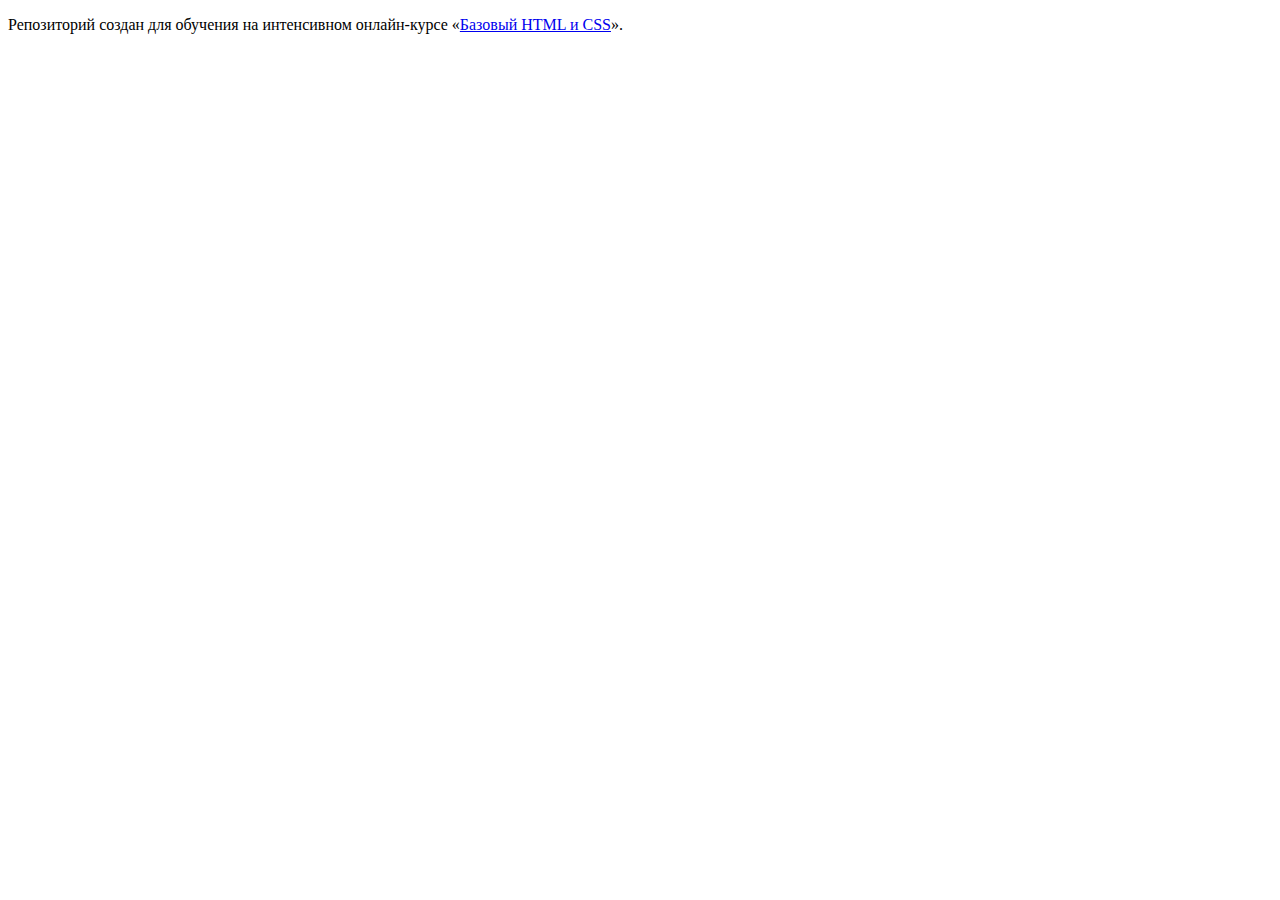
==== index.html @ ddaeec24 ":hatching_chick:" ====
<!DOCTYPE html>
<html lang="ru">
  <head>
    <meta charset="utf-8">
    <title>HTML Academy: Седона</title>
  </head>
  <body>

    <p>Репозиторий создан для обучения на интенсивном онлайн‑курсе «<a href="https://htmlacademy.ru/intensive/htmlcss">Базовый HTML и CSS</a>».</p>

  </body>
</html>
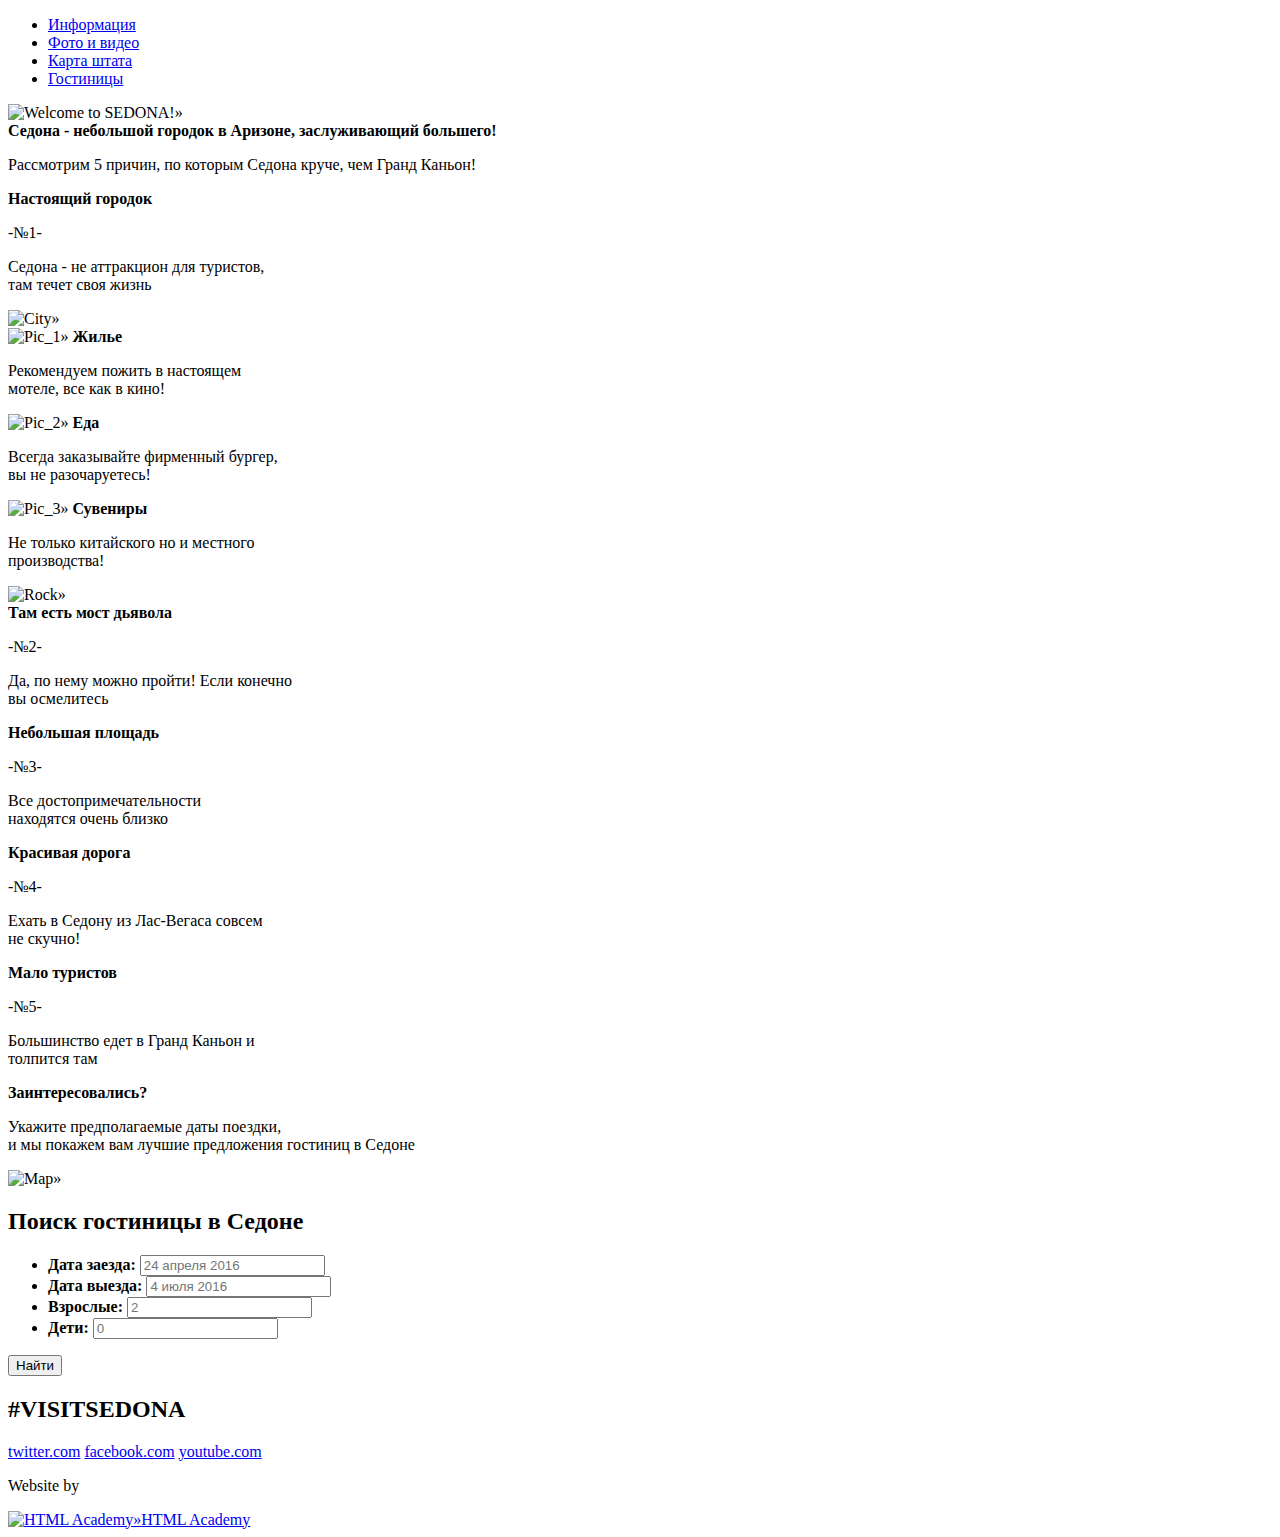
==== commit bf4e136f: "Сделал разметку главной" ====
--- a/index.html
+++ b/index.html
@@ -2,11 +2,141 @@
 <html lang="ru">
   <head>
     <meta charset="utf-8">
-    <title>HTML Academy: Седона</title>
+    <title>Sedona</title>
   </head>
   <body>
+      
+<!-------------ШАПКА-------------->
+      
+   <header class="main-header">
+    <div class="container">
+     <nav class="main-navigation">
+        <ul>
+          <li>
+            <a href="#">Информация</a>
+          </li>
+          <li>
+            <a href="#">Фото и видео</a>
+          </li>
+          <li>
+            <a href="#">Карта штата</a>
+          </li>
+          <li>
+            <a href="#">Гостиницы</a>
+          </li>
+        </ul>
+     </nav>
+    </div>
+   </header>
 
-    <p>Репозиторий создан для обучения на интенсивном онлайн‑курсе «<a href="https://htmlacademy.ru/intensive/htmlcss">Базовый HTML и CSS</a>».</p>
+<!-------------ТЕЛО-------------->
+      
+   <main class="container">
+     <div class="index-logo">
+       <img src="img/index-logo.png" width="200" height="100" alt="Welcome to SEDONA!»">
+     </div>
+     <div class="index-slogan">
+       <b>Седона - небольшой городок в Аризоне, заслуживающий большего!</b>
+       <p>Рассмотрим 5 причин, по которым Седона круче, чем Гранд Каньон!</p>
+     </div>
+     <section class="features">
+       <div class="features-reasons">
+        <b class="features-name">Настоящий городок</b>
+        <p>-№1-</p>
+        <p>Седона - не аттракцион для туристов,<br> там течет своя жизнь</p>
+       </div>
+       <div class="features-photo">
+        <img src="img/index-gallery_city.png" width="150" height="50" alt="City»">
+       </div>
+         
+       <div class="features-item">
+        <img src="img/index-icon_1.png" width="20" height="20" alt="Pic_1»">
+        <b class="features-name">Жилье</b>
+        <p>Рекомендуем пожить в настоящем<br> мотеле, все как в кино!</p>
+       </div>
+       <div class="features-item">
+        <img src="img/index-icon_2.png" width="20" height="20" alt="Pic_2»">
+        <b class="features-name">Еда</b>
+        <p>Всегда заказывайте фирменный бургер,<br> вы не разочаруетесь!</p>
+       </div>
+       <div class="features-item">
+        <img src="img/index-icon_3.png" width="20" height="20" alt="Pic_3»">
+        <b class="features-name">Сувениры</b>
+        <p>Не только китайского но и местного<br> производства!</p>
+       </div>
+         
+       <div class="features-photo">
+        <img src="img/index-gallery_rock.png" width="150" height="50" alt="Rock»">
+       </div>
+         
+       <div class="features-reasons">
+        <b class="features-name">Там есть мост дьявола</b>
+        <p>-№2-</p>
+        <p>Да, по нему можно пройти! Если конечно<br> вы осмелитесь</p>
+       </div>
+       <div class="features-reasons">
+        <b class="features-name">Небольшая площадь</b>
+        <p>-№3-</p>
+        <p>Все достопримечательности<br> находятся очень близко</p>
+       </div>
+       <div class="features-reasons">
+        <b class="features-name">Красивая дорога</b>
+        <p>-№4-</p>
+        <p>Ехать в Седону из Лас-Вегаса совсем<br> не скучно!</p>
+       </div>
+       <div class="features-reasons">
+        <b class="features-name">Мало туристов</b>
+        <p>-№5-</p>
+        <p>Большинство едет в Гранд Каньон и<br> толпится там</p>
+       </div>
+     </section>
+     <section class="index-search">  
+       <div class="index-slogan2">
+        <b>Заинтересовались?</b>
+        <p>Укажите предполагаемые даты поездки,<br> и мы покажем вам лучшие предложения гостиниц в Седоне</p>
+        <img src="img/index-map.png" width="200" height="500" alt="Map»">
+       </div>
+       <div class="index-serch-frame">
+        <h2 class="index-search-title">Поиск гостиницы в Седоне</h2>
+        <form>
+        <ul>
+            <li>
+              <b>Дата заезда:</b>
+              <input type="text" name="date" value="" placeholder="24 апреля 2016">
+            </li>
+            <li>
+              <b>Дата выезда:</b>
+              <input type="text" name="date" value="" placeholder="4 июля 2016">
+            </li>
+            <li>
+              <b>Взрослые:</b>
+              <input type="text" name="number" value="" placeholder="2">
+            </li>
+            <li>
+              <b>Дети:</b>
+              <input type="text" name="number" value="" placeholder="0">
 
+          </ul>           
+        <button class="btn" value="">Найти</button>
+        </form>
+       </div>  
+     </section>     
+     <footer class="main-footer">
+       <div class="container">
+        <section class="footer-teg">
+         <h2>#VISITSEDONA</h2> 
+        </section>
+        <section class="footer-social">
+         <a class="social-btn social-btn-twitter" href="#">twitter.com</a>
+         <a class="social-btn social-btn-fb" href="#">facebook.com</a>
+         <a class="social-btn social-btn-ytb" href="#">youtube.com</a> 
+        </section>
+        <section class="footer-copyright">
+         <p>Website by</p>
+          <a class="btn" href="https://htmlacademy.ru"><img src="img/index-icon_logo.png" width="20" height="10" alt="HTML Academy»">HTML Academy</a> 
+        </section>
+       </div>
+     </footer>
+   </main>
   </body>
-</html>
+</html>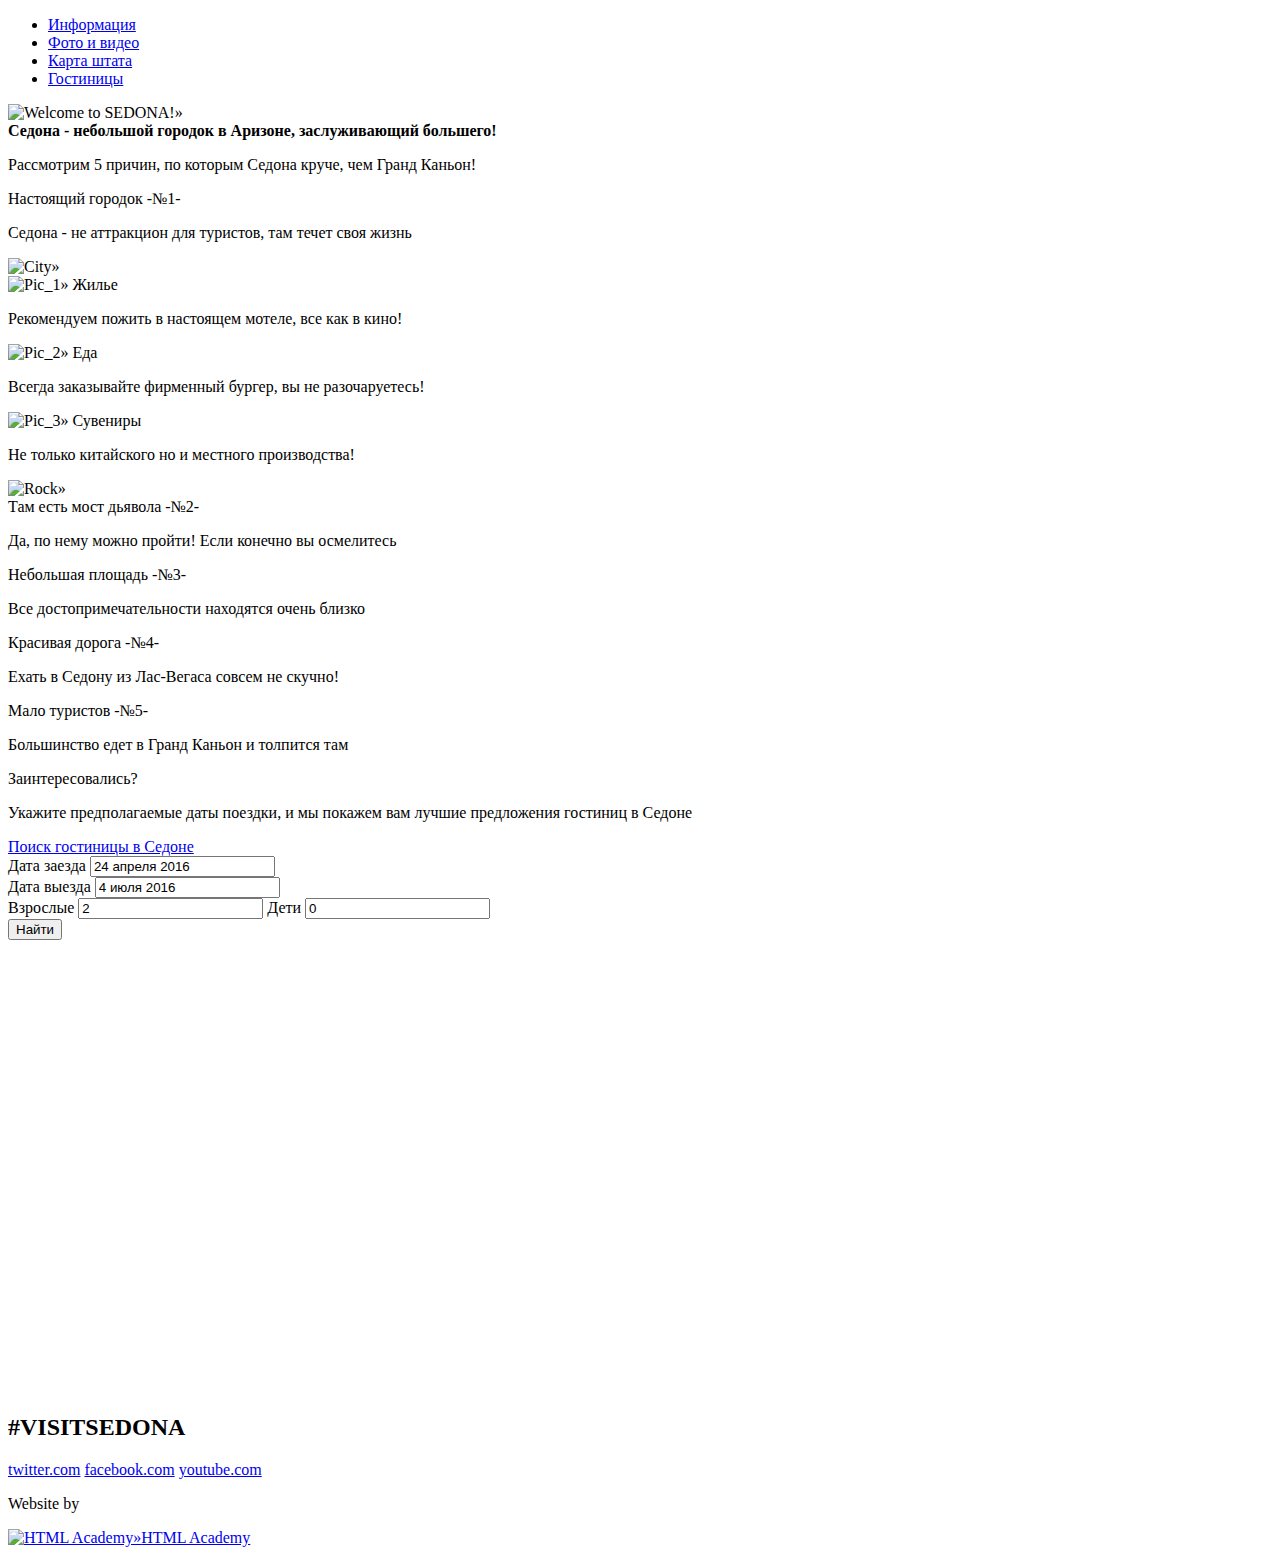
==== commit 9784b5fe: "Разметка двух страниц" ====
--- a/index.html
+++ b/index.html
@@ -1,3 +1,4 @@
+<!--главная-->
 <!DOCTYPE html>
 <html lang="ru">
   <head>
@@ -5,33 +6,31 @@
     <title>Sedona</title>
   </head>
   <body>
-      
+   <div class="container">      
 <!-------------ШАПКА-------------->
       
    <header class="main-header">
-    <div class="container">
      <nav class="main-navigation">
         <ul>
           <li>
-            <a href="#">Информация</a>
+            <a href="index.html">Информация</a>
           </li>
           <li>
-            <a href="#">Фото и видео</a>
+            <a href="index.html#photo">Фото и видео</a>
           </li>
           <li>
-            <a href="#">Карта штата</a>
+            <a href="index.html#map">Карта штата</a>
           </li>
           <li>
-            <a href="#">Гостиницы</a>
+            <a href="hotels.html">Гостиницы</a>
           </li>
         </ul>
      </nav>
-    </div>
    </header>
 
 <!-------------ТЕЛО-------------->
       
-   <main class="container">
+   <main>
      <div class="index-logo">
        <img src="img/index-logo.png" width="200" height="100" alt="Welcome to SEDONA!»">
      </div>
@@ -39,90 +38,94 @@
        <b>Седона - небольшой городок в Аризоне, заслуживающий большего!</b>
        <p>Рассмотрим 5 причин, по которым Седона круче, чем Гранд Каньон!</p>
      </div>
-     <section class="features">
+     
+      <section class="features">
+       <a name="photo"></a>  
+       
+       <div class="row-1">
        <div class="features-reasons">
-        <b class="features-name">Настоящий городок</b>
-        <p>-№1-</p>
-        <p>Седона - не аттракцион для туристов,<br> там течет своя жизнь</p>
+        <span class="features-name">Настоящий городок</span>
+        <span>-№1-</span>
+        <p>Седона - не аттракцион для туристов, там течет своя жизнь</p>
        </div>
        <div class="features-photo">
         <img src="img/index-gallery_city.png" width="150" height="50" alt="City»">
        </div>
-         
+       </div>  
+       <div class="row-2">
        <div class="features-item">
         <img src="img/index-icon_1.png" width="20" height="20" alt="Pic_1»">
-        <b class="features-name">Жилье</b>
-        <p>Рекомендуем пожить в настоящем<br> мотеле, все как в кино!</p>
+        <span class="features-name">Жилье</span>
+        <p>Рекомендуем пожить в настоящем мотеле, все как в кино!</p>
        </div>
        <div class="features-item">
         <img src="img/index-icon_2.png" width="20" height="20" alt="Pic_2»">
-        <b class="features-name">Еда</b>
-        <p>Всегда заказывайте фирменный бургер,<br> вы не разочаруетесь!</p>
+        <span class="features-name">Еда</span>
+        <p>Всегда заказывайте фирменный бургер, вы не разочаруетесь!</p>
        </div>
        <div class="features-item">
         <img src="img/index-icon_3.png" width="20" height="20" alt="Pic_3»">
-        <b class="features-name">Сувениры</b>
-        <p>Не только китайского но и местного<br> производства!</p>
+        <span class="features-name">Сувениры</span>
+        <p>Не только китайского но и местного производства!</p>
        </div>
-         
+       </div>
+       
+       <div class="row-3">
        <div class="features-photo">
         <img src="img/index-gallery_rock.png" width="150" height="50" alt="Rock»">
        </div>
-         
        <div class="features-reasons">
-        <b class="features-name">Там есть мост дьявола</b>
-        <p>-№2-</p>
-        <p>Да, по нему можно пройти! Если конечно<br> вы осмелитесь</p>
+        <span class="features-name">Там есть мост дьявола</span>
+        <span>-№2-</span>
+        <p>Да, по нему можно пройти! Если конечно вы осмелитесь</p>
+       </div>
+       </div>
+          
+       <div class="row-4">
+       <div class="features-reasons">
+        <span class="features-name">Небольшая площадь</span>
+        <span>-№3-</span>
+        <p>Все достопримечательности находятся очень близко</p>
        </div>
        <div class="features-reasons">
-        <b class="features-name">Небольшая площадь</b>
-        <p>-№3-</p>
-        <p>Все достопримечательности<br> находятся очень близко</p>
+        <span class="features-name">Красивая дорога</span>
+        <span>-№4-</span>
+        <p>Ехать в Седону из Лас-Вегаса совсем не скучно!</p>
        </div>
        <div class="features-reasons">
-        <b class="features-name">Красивая дорога</b>
-        <p>-№4-</p>
-        <p>Ехать в Седону из Лас-Вегаса совсем<br> не скучно!</p>
+        <span class="features-name">Мало туристов</span>
+        <span>-№5-</span>
+        <p>Большинство едет в Гранд Каньон и толпится там</p>
        </div>
-       <div class="features-reasons">
-        <b class="features-name">Мало туристов</b>
-        <p>-№5-</p>
-        <p>Большинство едет в Гранд Каньон и<br> толпится там</p>
        </div>
+          
      </section>
+    
      <section class="index-search">  
        <div class="index-slogan2">
-        <b>Заинтересовались?</b>
-        <p>Укажите предполагаемые даты поездки,<br> и мы покажем вам лучшие предложения гостиниц в Седоне</p>
-        <img src="img/index-map.png" width="200" height="500" alt="Map»">
+        <span>Заинтересовались?</span>
+        <p>Укажите предполагаемые даты поездки, и мы покажем вам лучшие предложения гостиниц в Седоне</p>
+        <a href="#" class="">Поиск гостиницы в Седоне</a>
        </div>
+         
        <div class="index-serch-frame">
-        <h2 class="index-search-title">Поиск гостиницы в Седоне</h2>
-        <form>
-        <ul>
-            <li>
-              <b>Дата заезда:</b>
-              <input type="text" name="date" value="" placeholder="24 апреля 2016">
-            </li>
-            <li>
-              <b>Дата выезда:</b>
-              <input type="text" name="date" value="" placeholder="4 июля 2016">
-            </li>
-            <li>
-              <b>Взрослые:</b>
-              <input type="text" name="number" value="" placeholder="2">
-            </li>
-            <li>
-              <b>Дети:</b>
-              <input type="text" name="number" value="" placeholder="0">
-
-          </ul>           
-        <button class="btn" value="">Найти</button>
+        <form>        
+         <div><label>Дата заезда <input type="datetime" name="date-in" value="24 апреля 2016"></label></div>
+         <div><label>Дата выезда <input type="datetime" name="date-out"  value="4 июля 2016"></label></div>
+         <div><label>Взрослые <input type="number" name="adults" value="2"></label>
+              <label>Дети <input type="number" name="children" value="0"></label> </div>
+         <button class="btn" type="submit">Найти</button>
         </form>
        </div>  
-     </section>     
+     </section>   
+      
+<!-------------ПОДЛВАЛ-------------->
+       
      <footer class="main-footer">
-       <div class="container">
+        <a name="map"></a> 
+        <div>         
+         <iframe src="https://www.google.com/maps/embed?pb=!1m14!1m12!1m3!1d10097.341052609072!2d-111.77335831976707!3d34.864824358882146!2m3!1f0!2f0!3f0!3m2!1i1024!2i768!4f13.1!5e0!3m2!1sru!2sru!4v1462131932041" width="600" height="450" frameborder="0" style="border:0" allowfullscreen></iframe>
+        </div>
         <section class="footer-teg">
          <h2>#VISITSEDONA</h2> 
         </section>
@@ -133,10 +136,11 @@
         </section>
         <section class="footer-copyright">
          <p>Website by</p>
-          <a class="btn" href="https://htmlacademy.ru"><img src="img/index-icon_logo.png" width="20" height="10" alt="HTML Academy»">HTML Academy</a> 
+          <a href="https://htmlacademy.ru"><img src="img/index-icon_logo.png" width="20" height="10" alt="HTML Academy»">HTML Academy</a> 
         </section>
-       </div>
      </footer>
    </main>
+       
+   </div>
   </body>
 </html>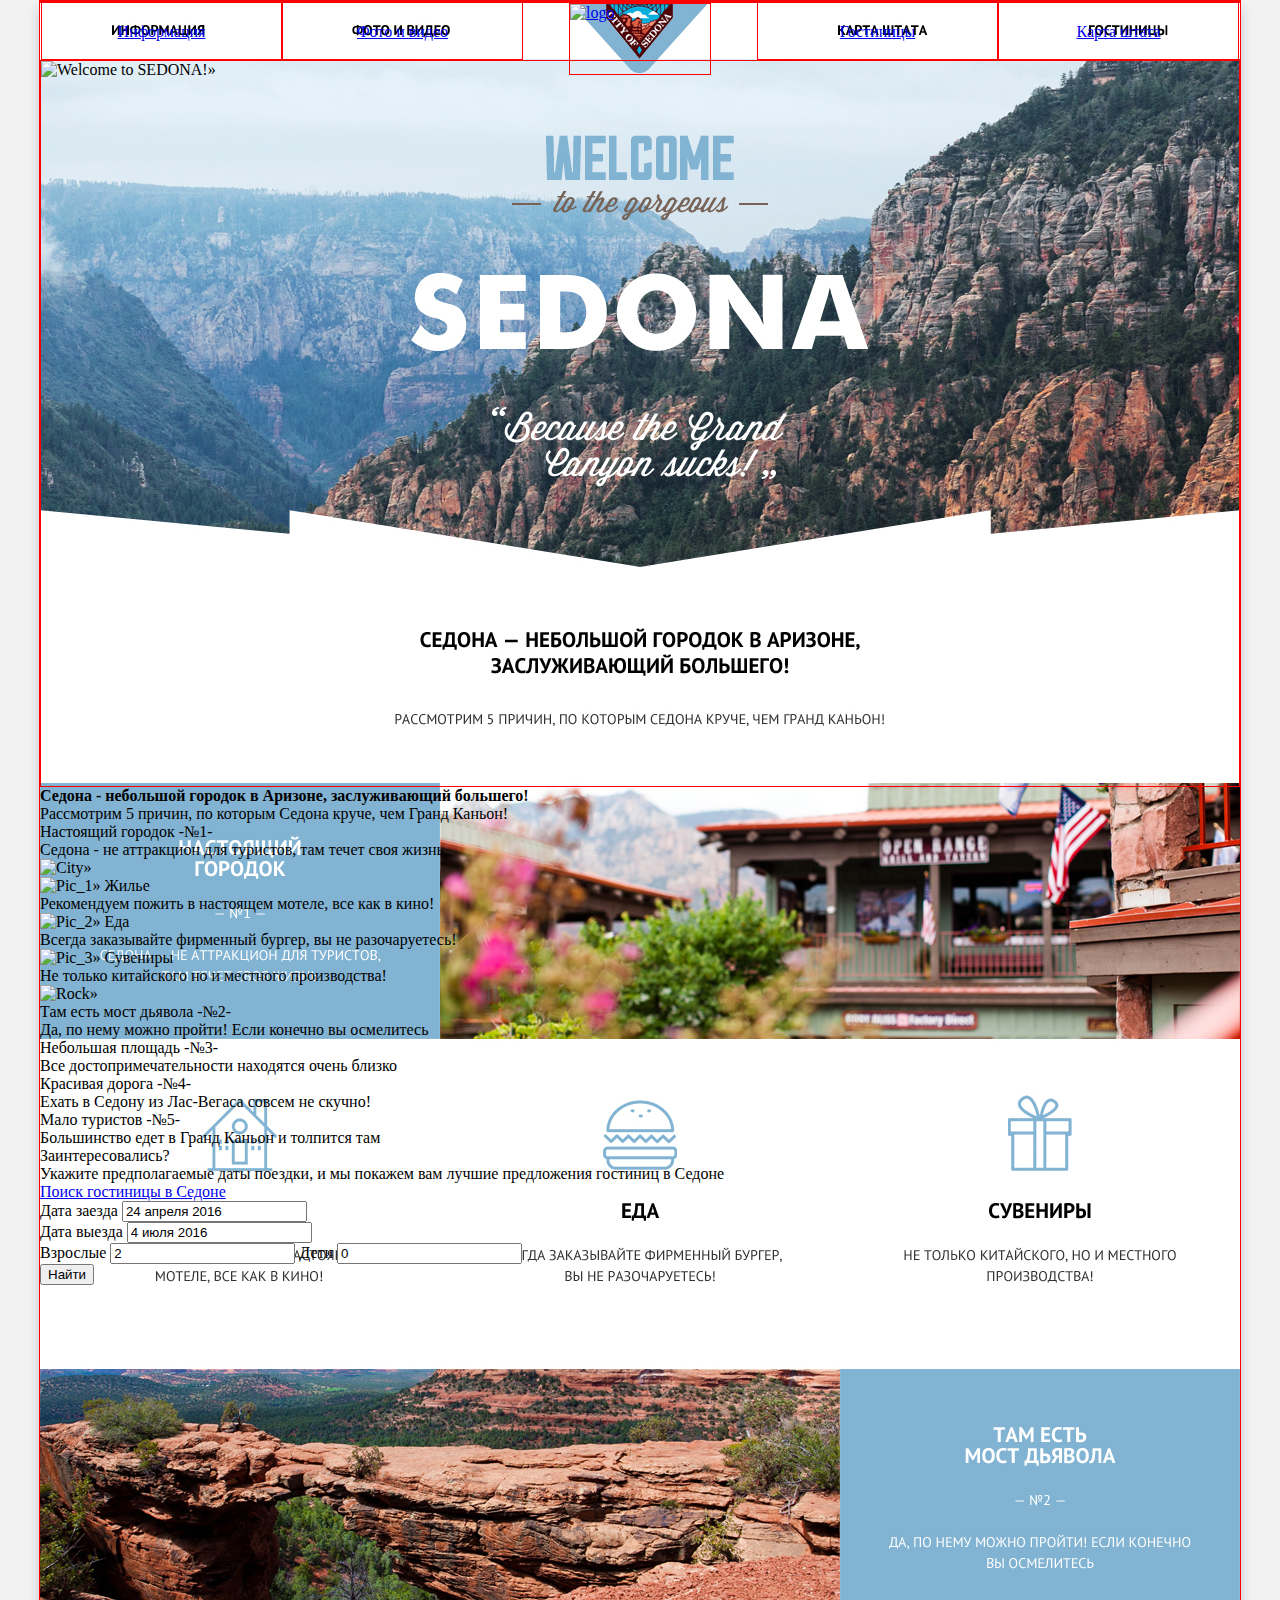
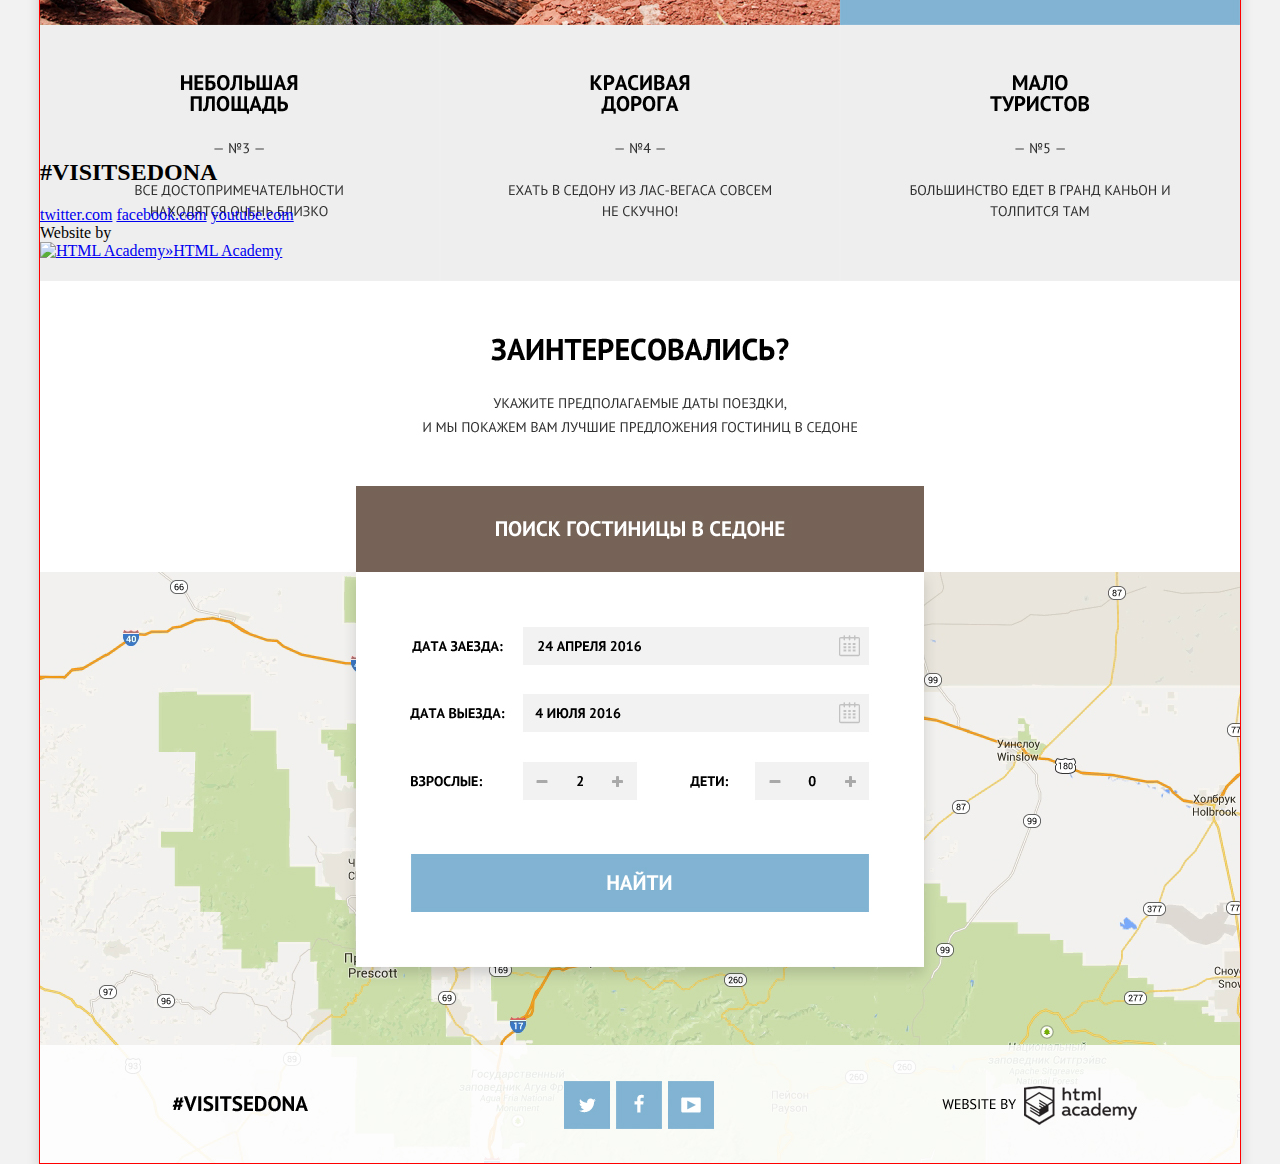
==== commit be76ba7b: "Начало сетки" ====
--- a/index.html
+++ b/index.html
@@ -1,35 +1,40 @@
-<!--главная-->
 <!DOCTYPE html>
 <html lang="ru">
   <head>
     <meta charset="utf-8">
     <title>Sedona</title>
+    <link href="css/style.css" rel="stylesheet">
   </head>
   <body>
-   <div class="container">      
+   <div class="container">
 <!-------------ШАПКА-------------->
-      
+
    <header class="main-header">
      <nav class="main-navigation">
         <ul>
-          <li>
+          <li class="nav-left">
             <a href="index.html">Информация</a>
           </li>
-          <li>
+          <li  class="nav-left">
             <a href="index.html#photo">Фото и видео</a>
           </li>
-          <li>
+          <li  class="nav-right">
             <a href="index.html#map">Карта штата</a>
           </li>
-          <li>
+          <li class="nav-right">
             <a href="hotels.html">Гостиницы</a>
           </li>
         </ul>
      </nav>
+     <div class="nav-logo">
+        <a href="index.html">
+           <img src="logo.png" alt="logo">
+        </a>
+     </div>
    </header>
 
 <!-------------ТЕЛО-------------->
-      
+
    <main>
      <div class="index-logo">
        <img src="img/index-logo.png" width="200" height="100" alt="Welcome to SEDONA!»">
@@ -38,109 +43,116 @@
        <b>Седона - небольшой городок в Аризоне, заслуживающий большего!</b>
        <p>Рассмотрим 5 причин, по которым Седона круче, чем Гранд Каньон!</p>
      </div>
-     
+
       <section class="features">
-       <a name="photo"></a>  
-       
+       <a name="photo"></a>
+
        <div class="row-1">
-       <div class="features-reasons">
-        <span class="features-name">Настоящий городок</span>
-        <span>-№1-</span>
-        <p>Седона - не аттракцион для туристов, там течет своя жизнь</p>
+           <div class="features-reasons">
+             <span class="features-name">Настоящий городок</span>
+             <span>-№1-</span>
+             <p>Седона - не аттракцион для туристов, там течет своя жизнь</p>
+           </div>
+           <div class="features-photo">
+             <img src="img/index-gallery_city.png" width="150" height="50" alt="City»">
+           </div>
        </div>
-       <div class="features-photo">
-        <img src="img/index-gallery_city.png" width="150" height="50" alt="City»">
+
+       <div class="row-2">
+           <div class="features-item">
+             <img src="img/index-icon_1.png" width="20" height="20" alt="Pic_1»">
+             <span class="features-name">Жилье</span>
+             <p>Рекомендуем пожить в настоящем мотеле, все как в кино!</p>
+           </div>
+           <div class="features-item">
+             <img src="img/index-icon_2.png" width="20" height="20" alt="Pic_2»">
+             <span class="features-name">Еда</span>
+             <p>Всегда заказывайте фирменный бургер, вы не разочаруетесь!</p>
+           </div>
+           <div class="features-item">
+             <img src="img/index-icon_3.png" width="20" height="20" alt="Pic_3»">
+             <span class="features-name">Сувениры</span>
+             <p>Не только китайского но и местного производства!</p>
+           </div>
        </div>
-       </div>  
-       <div class="row-2">
-       <div class="features-item">
-        <img src="img/index-icon_1.png" width="20" height="20" alt="Pic_1»">
-        <span class="features-name">Жилье</span>
-        <p>Рекомендуем пожить в настоящем мотеле, все как в кино!</p>
+
+       <div class="row-3">
+           <div class="features-photo">
+             <img src="img/index-gallery_rock.png" width="150" height="50" alt="Rock»">
+           </div>
+           <div class="features-reasons">
+             <span class="features-name">Там есть мост дьявола</span>
+             <span>-№2-</span>
+             <p>Да, по нему можно пройти! Если конечно вы осмелитесь</p>
+           </div>
        </div>
-       <div class="features-item">
-        <img src="img/index-icon_2.png" width="20" height="20" alt="Pic_2»">
-        <span class="features-name">Еда</span>
-        <p>Всегда заказывайте фирменный бургер, вы не разочаруетесь!</p>
+
+       <div class="row-4">
+           <div class="features-reasons">
+             <span class="features-name">Небольшая площадь</span>
+             <span>-№3-</span>
+             <p>Все достопримечательности находятся очень близко</p>
+           </div>
+           <div class="features-reasons">
+             <span class="features-name">Красивая дорога</span>
+             <span>-№4-</span>
+             <p>Ехать в Седону из Лас-Вегаса совсем не скучно!</p>
+           </div>
+           <div class="features-reasons">
+             <span class="features-name">Мало туристов</span>
+             <span>-№5-</span>
+             <p>Большинство едет в Гранд Каньон и толпится там</p>
+           </div>
        </div>
-       <div class="features-item">
-        <img src="img/index-icon_3.png" width="20" height="20" alt="Pic_3»">
-        <span class="features-name">Сувениры</span>
-        <p>Не только китайского но и местного производства!</p>
-       </div>
-       </div>
-       
-       <div class="row-3">
-       <div class="features-photo">
-        <img src="img/index-gallery_rock.png" width="150" height="50" alt="Rock»">
-       </div>
-       <div class="features-reasons">
-        <span class="features-name">Там есть мост дьявола</span>
-        <span>-№2-</span>
-        <p>Да, по нему можно пройти! Если конечно вы осмелитесь</p>
-       </div>
-       </div>
-          
-       <div class="row-4">
-       <div class="features-reasons">
-        <span class="features-name">Небольшая площадь</span>
-        <span>-№3-</span>
-        <p>Все достопримечательности находятся очень близко</p>
-       </div>
-       <div class="features-reasons">
-        <span class="features-name">Красивая дорога</span>
-        <span>-№4-</span>
-        <p>Ехать в Седону из Лас-Вегаса совсем не скучно!</p>
-       </div>
-       <div class="features-reasons">
-        <span class="features-name">Мало туристов</span>
-        <span>-№5-</span>
-        <p>Большинство едет в Гранд Каньон и толпится там</p>
-       </div>
-       </div>
-          
+
      </section>
-    
-     <section class="index-search">  
+
+     <section class="index-search">
        <div class="index-slogan2">
         <span>Заинтересовались?</span>
         <p>Укажите предполагаемые даты поездки, и мы покажем вам лучшие предложения гостиниц в Седоне</p>
         <a href="#" class="">Поиск гостиницы в Седоне</a>
        </div>
-         
+
        <div class="index-serch-frame">
-        <form>        
-         <div><label>Дата заезда <input type="datetime" name="date-in" value="24 апреля 2016"></label></div>
-         <div><label>Дата выезда <input type="datetime" name="date-out"  value="4 июля 2016"></label></div>
-         <div><label>Взрослые <input type="number" name="adults" value="2"></label>
-              <label>Дети <input type="number" name="children" value="0"></label> </div>
+        <form>
+         <div>
+           <label>Дата заезда <input type="text" name="date-in" value="24 апреля 2016"></label></div>
+         <div>
+           <label>Дата выезда <input type="text" name="date-out"  value="4 июля 2016"></label></div>
+         <div>
+           <label>Взрослые <input type="number" name="adults" value="2"></label>
+           <label>Дети <input type="number" name="children" value="0"></label>
+         </div>
          <button class="btn" type="submit">Найти</button>
         </form>
-       </div>  
-     </section>   
-      
+       </div>
+     </section>
+
 <!-------------ПОДЛВАЛ-------------->
-       
+
      <footer class="main-footer">
-        <a name="map"></a> 
-        <div>         
-         <iframe src="https://www.google.com/maps/embed?pb=!1m14!1m12!1m3!1d10097.341052609072!2d-111.77335831976707!3d34.864824358882146!2m3!1f0!2f0!3f0!3m2!1i1024!2i768!4f13.1!5e0!3m2!1sru!2sru!4v1462131932041" width="600" height="450" frameborder="0" style="border:0" allowfullscreen></iframe>
+        <a name="map"></a>
+        <div>
+          <iframe src="https://www.google.com/maps/embed?pb=!1m14!1m12!1m3!1d10097.341052609072!2d-111.77335831976707!3d34.864824358882146!2m3!1f0!2f0!3f0!3m2!1i1024!2i768!4f13.1!5e0!3m2!1sru!2sru!4v1462131932041" width="600" height="450" frameborder="0" style="border:0" allowfullscreen></iframe>
         </div>
-        <section class="footer-teg">
-         <h2>#VISITSEDONA</h2> 
-        </section>
-        <section class="footer-social">
-         <a class="social-btn social-btn-twitter" href="#">twitter.com</a>
-         <a class="social-btn social-btn-fb" href="#">facebook.com</a>
-         <a class="social-btn social-btn-ytb" href="#">youtube.com</a> 
-        </section>
-        <section class="footer-copyright">
-         <p>Website by</p>
-          <a href="https://htmlacademy.ru"><img src="img/index-icon_logo.png" width="20" height="10" alt="HTML Academy»">HTML Academy</a> 
-        </section>
+        <div>
+          <section class="footer-teg">
+           <h2>#VISITSEDONA</h2>
+          </section>
+          <section class="footer-social">
+           <a class="social-btn social-btn-twitter" href="#">twitter.com</a>
+           <a class="social-btn social-btn-fb" href="#">facebook.com</a>
+           <a class="social-btn social-btn-ytb" href="#">youtube.com</a>
+          </section>
+          <section class="footer-copyright">
+           <p>Website by</p>
+            <a href="https://htmlacademy.ru"><img src="img/index-icon_logo.png" width="20" height="10" alt="HTML Academy»">HTML Academy</a>
+          </section>
+        </div>
      </footer>
    </main>
-       
+
    </div>
   </body>
-</html>+</html>
--- a/css/style.css
+++ b/css/style.css
@@ -0,0 +1,69 @@
+html,
+body {
+  min-width: 1200px;
+  min-height: 2762px;
+  margin: 0;
+  padding: 0;
+}
+
+body {
+  background: #f2f2f2 url("../sedona-index-1200.jpg") no-repeat 50% 3px;
+  background-size: 1280px auto;
+}
+
+ul, p {
+  margin: 0;
+  padding: 0;
+}
+
+.container {
+  width:  1200px;
+  min-height: 2762px;
+  margin: 0 auto;
+  border: 1px solid red;
+}
+
+/*.main-header {
+  min-height: 56px;
+}*/
+
+nav.main-navigation {
+  border: 1px solid red;
+  float: center;
+}
+
+nav .nav-left {
+  float: left;
+  list-style-type: none;
+}
+
+nav .nav-right {
+  float: right;
+  list-style-type: none;
+}
+
+nav li a {
+  padding: 20px 0 0 0;
+  text-align: center;
+  width: 239px;
+  border: 1px solid red;
+  display: block;
+  min-height: 36px;
+}
+
+.nav-logo {
+  margin: 0 auto;
+  width: 140px;
+  height: 70px;
+  border: 1px solid red;
+}
+
+.index-logo {
+  width: auto;
+  height: 725px;
+  border: 1px solid red;
+  margin: -15px 0 0 0;
+}
+
+
+
